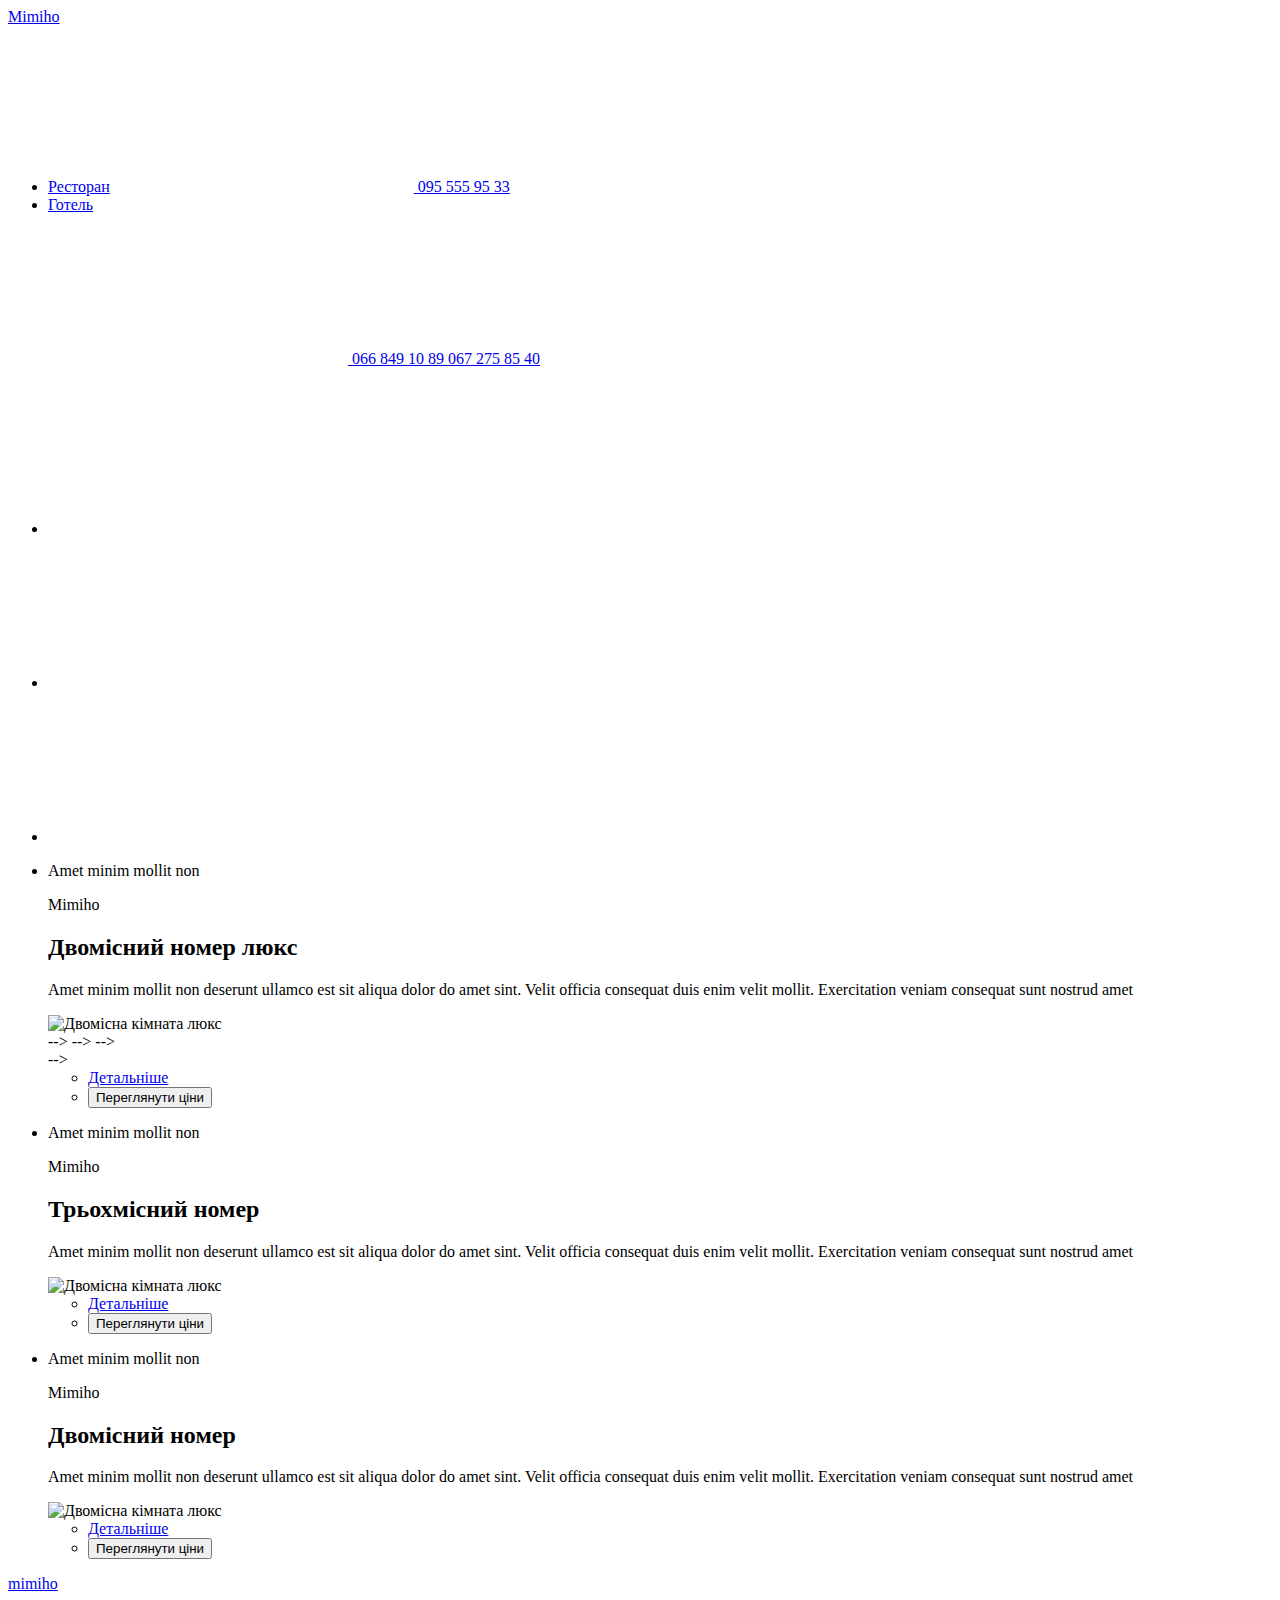
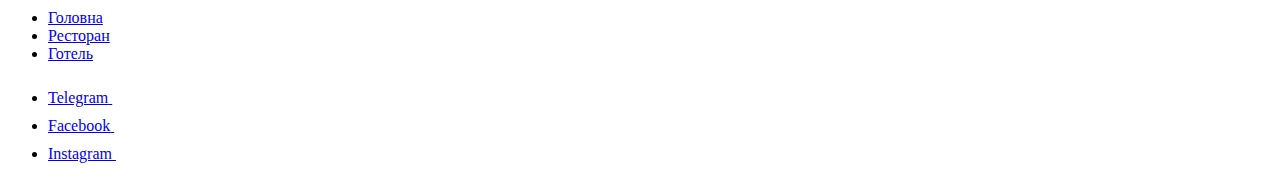
==== hotel.html @ f674a1b5 "Deploying to gh-pages from @ kuhai-anna/mimino@3ffc49a5e3e0c2212db99050437f72d5dc44c02a 🚀" ====
<!DOCTYPE html><html lang="uk"><head><meta charset="utf-8"><meta name="viewport" content="width=device-width, initial-scale=1.0"><title>Готель</title><link rel="stylesheet" href="/mimino/hotel.b8713dc6.css"><script type="module" src="/mimino/hotel.e7dd4d66.js"></script><script src="/mimino/hotel.59d1c0b4.js" nomodule="" defer></script></head><body>  <header class="header"> <div class="container header__container"> <nav class="header__nav"> <a href="/mimino/index.html" class="header__logo logo">Mimiho</a> <ul class="contacts-list header__contacts list"> <li class="contacts-list__item"> <a href="/mimino/restaurant.html" class="contacts-list__title link">Ресторан</a> <a href="tel:0955559533" class="contacts-list__tel link" target="_blank" rel="nofollow noopener noreferrer"> <svg class="contacts-list__icon"> <use href="/mimino/icon.afe5f4b1.svg#icon-phone"></use> </svg> <span class="contacts-list__phone-number">095 555 95 33</span> </a> </li> <li class="contacts-list__item"> <a href="/mimino/hotel.html" class="contacts-list__title link">Готель</a> <div class="contacts-list__tel contacts-list__tel-long"> <a href="tel:0668491089" class="link tel-long__link" target="_blank" rel="nofollow noopener noreferrer"> <svg class="contacts-list__icon"> <use href="/mimino/icon.afe5f4b1.svg#icon-phone"></use> </svg> <span class="contacts-list__phone-number">066 849 10 89</span> </a> <a href="tel:0672758540" class="link tel-long__link" target="_blank" rel="nofollow noopener noreferrer"> <span class="contacts-list__phone-number">067 275 85 40</span> </a> </div> </li> </ul> </nav> <ul class="header-soc-list list"> <li class="header-soc-list__item"> <a href="#" class="header-soc-list__link link" target="_blank" rel="nofollow noopener noreferrer"> <svg class="header-soc-list__icon"> <use href="/mimino/icon.afe5f4b1.svg#icon-instagram"></use> </svg> </a> </li> <li class="header-soc-list__item"> <a href="#" class="header-soc-list__link link" target="_blank" rel="nofollow noopener noreferrer"> <svg class="header-soc-list__icon"> <use href="/mimino/icon.afe5f4b1.svg#icon-facebook"></use> </svg> </a> </li> <li class="header-soc-list__item"> <a href="#" class="header-soc-list__link link" target="_blank" rel="nofollow noopener noreferrer"> <svg class="header-soc-list__icon"> <use href="/mimino/icon.afe5f4b1.svg#icon-telegram"></use> </svg> </a> </li> </ul> </div> </header> <main>  <section> </section>  <section class="rooms"> <ul class="list rooms__list">   <li class="rooms__item"> <div class="container"> <div class="rooms__wrap-top"> <div class="rooms__desc-wrap"> <p class="rooms__subtitle subtitle">Amet minim mollit non</p> <p class="logo rooms__hotel-logo">Mimiho</p> <h2 class="rooms__title"> Двомісний номер &#32;<span class="rooms__title-low">люкс</span> </h2> <p class="rooms__desc"> Amet minim mollit non deserunt ullamco est sit aliqua dolor do amet sint. Velit officia consequat duis enim velit mollit. Exercitation veniam consequat sunt nostrud amet </p> </div>  <picture class="rooms__img-wrap">  <source srcset="/mimino/jpg-apartment-dt.15e06405.webp 1x, /mimino/jpg-apartment-dt_2x.b1948f5f.webp 2x" sizes="(width: 460px)" media="(min-width: 1280px)" type="image/webp"> <source srcset="/mimino/jpg-apartment-dt.fd2957e7.jpg 1x, /mimino/jpg-apartment-dt_2x.e3d464a3.jpg 2x" sizes="(width: 460px)" media="(min-width: 1280px)" type="image/jpeg">  <source srcset="/mimino/jpg-apartment-tab.e28a313c.webp 1x, /mimino/jpg-apartment-tab_2x.269868a0.webp 2x" sizes="(width: 400px)" media="(min-width: 1024px)" type="image/webp"> <source srcset="/mimino/jpg-apartment-tab.a9829402.jpg 1x, /mimino/jpg-apartment-tab_2x.01795a76.jpg 2x" sizes="(width: 400px)" media="(min-width: 1024px)" type="image/jpeg">  <source srcset="/mimino/jpg-apartment-mob.bad5f811.webp 1x, /mimino/jpg-apartment-mob_2x.86212c6d.webp 2x" sizes="(width: 244px)" media="(min-width: 414px)" type="image/webp"> <source srcset="/mimino/jpg-apartment-mob.1c262c0a.jpg 1x, /mimino/jpg-apartment-mob_2x.9fdafb13.jpg 2x" sizes="(width: 400px)" media="(min-width: 414px)" type="image/jpeg"> <img class="rooms__img" src="/mimino/jpg-apartment-dt.fd2957e7.jpg" alt="Двомісна кімната люкс"> </picture> </div>  <div class="rooms__wrap-bottom">  <div class="rooms__slider-wrap">             --> -->         -->       </div> -->   </div>  <ul class="list rooms__list-btn"> <li class="rooms__item-btn"> <a class="link link-btn" href="/mimino/room-luxe.html">Детальніше</a> </li> <li class="rooms__item-btn"> <button class="btn dark-btn">Переглянути ціни</button> </li> </ul> </div> </li>  <li class="rooms__item"> <div class="container"> <div class="rooms__wrap-top"> <div class="rooms__desc-wrap"> <p class="rooms__subtitle subtitle">Amet minim mollit non</p> <p class="logo rooms__hotel-logo">Mimiho</p> <h2 class="rooms__title">Трьохмісний номер</h2> <p class="rooms__desc"> Amet minim mollit non deserunt ullamco est sit aliqua dolor do amet sint. Velit officia consequat duis enim velit mollit. Exercitation veniam consequat sunt nostrud amet </p> </div>  <picture class="rooms__img-wrap">  <source srcset="/mimino/jpg-apartment-dt.15e06405.webp 1x, /mimino/jpg-apartment-dt_2x.b1948f5f.webp 2x" sizes="(width: 460px)" media="(min-width: 1280px)" type="image/webp"> <source srcset="/mimino/jpg-apartment-dt.fd2957e7.jpg 1x, /mimino/jpg-apartment-dt_2x.e3d464a3.jpg 2x" sizes="(width: 460px)" media="(min-width: 1280px)" type="image/jpeg">  <source srcset="/mimino/jpg-apartment-tab.e28a313c.webp 1x, /mimino/jpg-apartment-tab_2x.269868a0.webp 2x" sizes="(width: 400px)" media="(min-width: 1024px)" type="image/webp"> <source srcset="/mimino/jpg-apartment-tab.a9829402.jpg 1x, /mimino/jpg-apartment-tab_2x.01795a76.jpg 2x" sizes="(width: 400px)" media="(min-width: 1024px)" type="image/jpeg">  <source srcset="/mimino/jpg-apartment-mob.bad5f811.webp 1x, /mimino/jpg-apartment-mob_2x.86212c6d.webp 2x" sizes="(width: 244px)" media="(min-width: 414px)" type="image/webp"> <source srcset="/mimino/jpg-apartment-mob.1c262c0a.jpg 1x, /mimino/jpg-apartment-mob_2x.9fdafb13.jpg 2x" sizes="(width: 400px)" media="(min-width: 414px)" type="image/jpeg"> <img class="rooms__img" src="/mimino/jpg-apartment-dt.fd2957e7.jpg" alt="Двомісна кімната люкс"> </picture> </div> <div class="rooms__wrap-bottom"> <div class="rooms__slider-wrap">  <ul class="list rooms__list-btn"> <li class="rooms__item-btn"> <a class="link link-btn" href="#">Детальніше</a> </li> <li class="rooms__item-btn"> <button class="btn dark-btn">Переглянути ціни</button> </li> </ul> </div> </div> </div></li>  <li class="rooms__item"> <div class="container"> <div class="rooms__wrap-top"> <div class="rooms__desc-wrap"> <p class="rooms__subtitle subtitle">Amet minim mollit non</p> <p class="logo rooms__hotel-logo">Mimiho</p> <h2 class="rooms__title">Двомісний номер</h2> <p class="rooms__desc"> Amet minim mollit non deserunt ullamco est sit aliqua dolor do amet sint. Velit officia consequat duis enim velit mollit. Exercitation veniam consequat sunt nostrud amet </p> </div>  <picture class="rooms__img-wrap">  <source srcset="/mimino/jpg-apartment-dt.15e06405.webp 1x, /mimino/jpg-apartment-dt_2x.b1948f5f.webp 2x" sizes="(width: 460px)" media="(min-width: 1280px)" type="image/webp"> <source srcset="/mimino/jpg-apartment-dt.fd2957e7.jpg 1x, /mimino/jpg-apartment-dt_2x.e3d464a3.jpg 2x" sizes="(width: 460px)" media="(min-width: 1280px)" type="image/jpeg">  <source srcset="/mimino/jpg-apartment-tab.e28a313c.webp 1x, /mimino/jpg-apartment-tab_2x.269868a0.webp 2x" sizes="(width: 400px)" media="(min-width: 1024px)" type="image/webp"> <source srcset="/mimino/jpg-apartment-tab.a9829402.jpg 1x, /mimino/jpg-apartment-tab_2x.01795a76.jpg 2x" sizes="(width: 400px)" media="(min-width: 1024px)" type="image/jpeg">  <source srcset="/mimino/jpg-apartment-mob.bad5f811.webp 1x, /mimino/jpg-apartment-mob_2x.86212c6d.webp 2x" sizes="(width: 244px)" media="(min-width: 414px)" type="image/webp"> <source srcset="/mimino/jpg-apartment-mob.1c262c0a.jpg 1x, /mimino/jpg-apartment-mob_2x.9fdafb13.jpg 2x" sizes="(width: 400px)" media="(min-width: 414px)" type="image/jpeg"> <img class="rooms__img" src="/mimino/jpg-apartment-dt.fd2957e7.jpg" alt="Двомісна кімната люкс"> </picture> </div> <div class="rooms__wrap-bottom"> <div class="rooms__slider-wrap">  <ul class="list rooms__list-btn"> <li class="rooms__item-btn"> <a class="link link-btn" href="#">Детальніше</a> </li> <li class="rooms__item-btn"> <button class="btn dark-btn">Переглянути ціни</button> </li> </ul> </div> </div> </div></li> </ul> </section>  <section></section>  <section> </section> </main>  <footer class="footer-section"> <div class="container footer"> <div class="logo-container"> <a href="/mimino/index.html" class="footer__logo link logo">mimiho</a> </div> <div class="nav-social-container"> <div class="footer-nav"> <ul class="footer-nav__list list"> <li class="footer-nav__item"> <a class="footer-nav__link link" href="/mimino/index.html" "="">Головна</a> </li> <li class="footer-nav__item"> <a class="footer-nav__link link" href="/mimino/restaurant.html">Ресторан</a> </li> <li class="footer-nav__item"> <a class="footer-nav__link link" href="/mimino/hotel.html">Готель</a> </li> </ul> </div> <div class="social-icons"> <ul class="list social-icons__list"> <li class="social-icons__item"> <a rel="nofollow noopener noreferrer" class="link social-icons__link" href="http://" target="_blank"><span class="social-icons__text">Telegram</span> <svg width="24" height="24" class="social-icons__icon"> <use href="/mimino/icon.afe5f4b1.svg#icon-telegram"></use></svg></a> </li> <li class="social-icons__item"> <a rel="nofollow noopener noreferrer" class="link social-icons__link" href="http://" target="_blank"><span class="social-icons__text">Facebook</span> <svg width="24" height="24" class="social-icons__icon"> <use href="/mimino/icon.afe5f4b1.svg#icon-facebook"></use></svg></a> </li> <li class="social-icons__item"> <a rel="nofollow noopener noreferrer" class="link social-icons__link" href="http://" target="_blank"><span class="social-icons__text">Instagram</span> <svg width="24" height="24" class="social-icons__icon"> <use href="/mimino/icon.afe5f4b1.svg#icon-instagram"></use></svg></a> </li> </ul> </div> </div> </div> </footer>   <div></div>  <div></div>  </body></html>
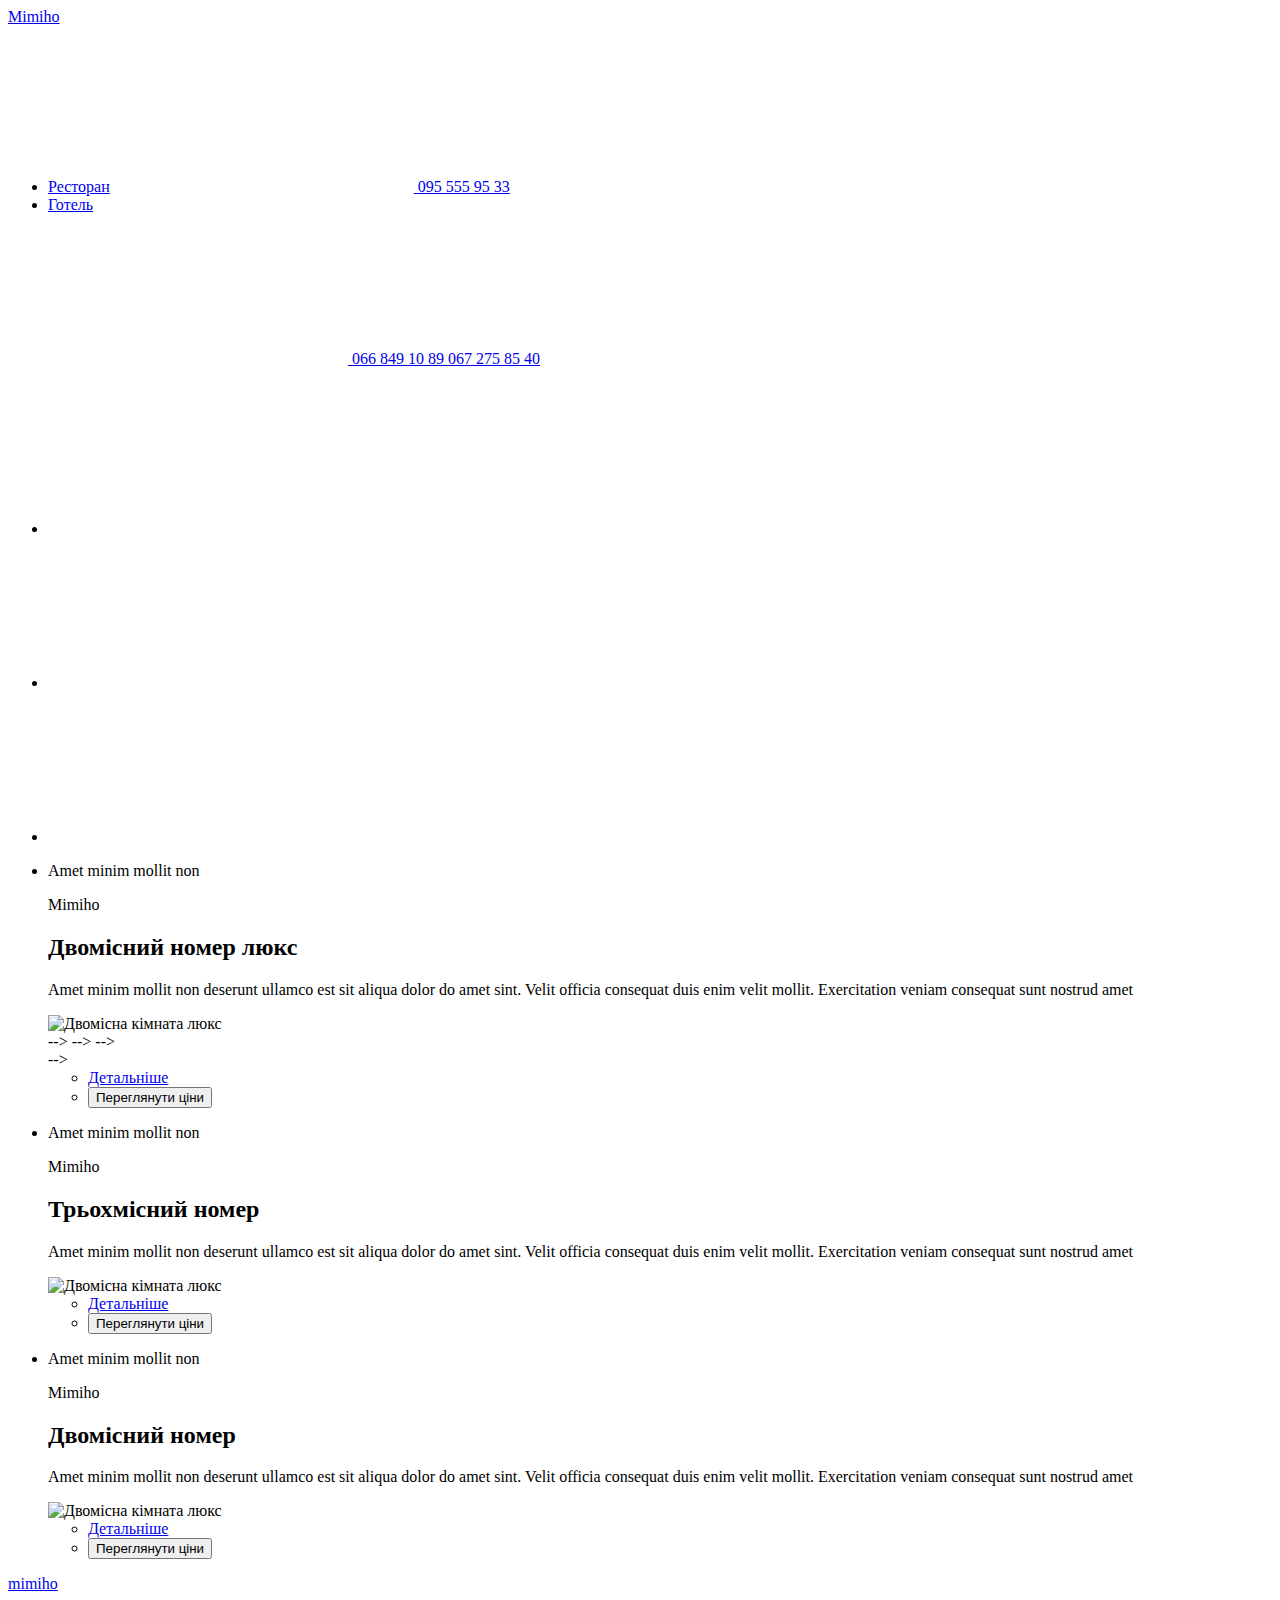
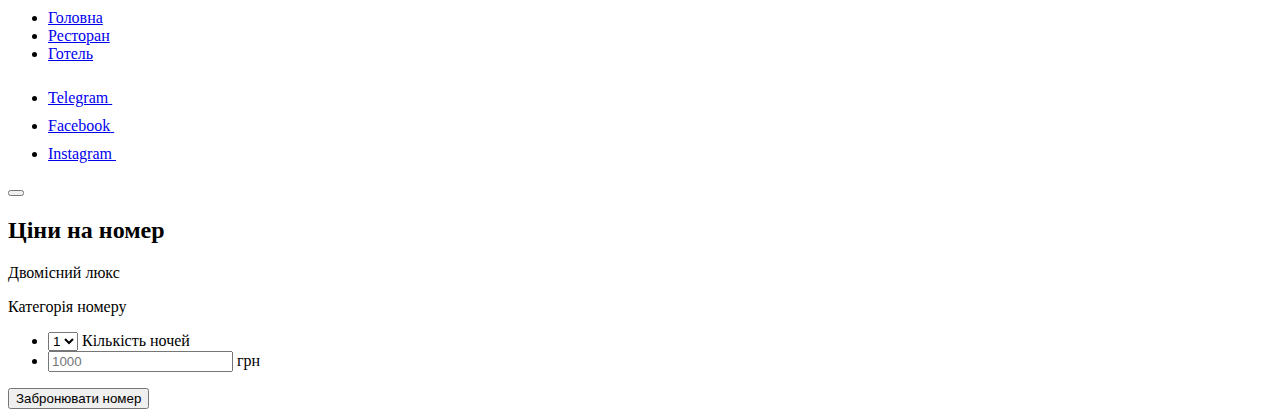
==== commit faa087b6: "Deploying to gh-pages from @ kuhai-anna/mimino@9a4d71eb1e8c69fbccbe34b347749e6114960c59 🚀" ====
--- a/hotel.html
+++ b/hotel.html
@@ -1 +1 @@
-<!DOCTYPE html><html lang="uk"><head><meta charset="utf-8"><meta name="viewport" content="width=device-width, initial-scale=1.0"><title>Готель</title><link rel="stylesheet" href="/mimino/hotel.b8713dc6.css"><script type="module" src="/mimino/hotel.e7dd4d66.js"></script><script src="/mimino/hotel.59d1c0b4.js" nomodule="" defer></script></head><body>  <header class="header"> <div class="container header__container"> <nav class="header__nav"> <a href="/mimino/index.html" class="header__logo logo">Mimiho</a> <ul class="contacts-list header__contacts list"> <li class="contacts-list__item"> <a href="/mimino/restaurant.html" class="contacts-list__title link">Ресторан</a> <a href="tel:0955559533" class="contacts-list__tel link" target="_blank" rel="nofollow noopener noreferrer"> <svg class="contacts-list__icon"> <use href="/mimino/icon.afe5f4b1.svg#icon-phone"></use> </svg> <span class="contacts-list__phone-number">095 555 95 33</span> </a> </li> <li class="contacts-list__item"> <a href="/mimino/hotel.html" class="contacts-list__title link">Готель</a> <div class="contacts-list__tel contacts-list__tel-long"> <a href="tel:0668491089" class="link tel-long__link" target="_blank" rel="nofollow noopener noreferrer"> <svg class="contacts-list__icon"> <use href="/mimino/icon.afe5f4b1.svg#icon-phone"></use> </svg> <span class="contacts-list__phone-number">066 849 10 89</span> </a> <a href="tel:0672758540" class="link tel-long__link" target="_blank" rel="nofollow noopener noreferrer"> <span class="contacts-list__phone-number">067 275 85 40</span> </a> </div> </li> </ul> </nav> <ul class="header-soc-list list"> <li class="header-soc-list__item"> <a href="#" class="header-soc-list__link link" target="_blank" rel="nofollow noopener noreferrer"> <svg class="header-soc-list__icon"> <use href="/mimino/icon.afe5f4b1.svg#icon-instagram"></use> </svg> </a> </li> <li class="header-soc-list__item"> <a href="#" class="header-soc-list__link link" target="_blank" rel="nofollow noopener noreferrer"> <svg class="header-soc-list__icon"> <use href="/mimino/icon.afe5f4b1.svg#icon-facebook"></use> </svg> </a> </li> <li class="header-soc-list__item"> <a href="#" class="header-soc-list__link link" target="_blank" rel="nofollow noopener noreferrer"> <svg class="header-soc-list__icon"> <use href="/mimino/icon.afe5f4b1.svg#icon-telegram"></use> </svg> </a> </li> </ul> </div> </header> <main>  <section> </section>  <section class="rooms"> <ul class="list rooms__list">   <li class="rooms__item"> <div class="container"> <div class="rooms__wrap-top"> <div class="rooms__desc-wrap"> <p class="rooms__subtitle subtitle">Amet minim mollit non</p> <p class="logo rooms__hotel-logo">Mimiho</p> <h2 class="rooms__title"> Двомісний номер &#32;<span class="rooms__title-low">люкс</span> </h2> <p class="rooms__desc"> Amet minim mollit non deserunt ullamco est sit aliqua dolor do amet sint. Velit officia consequat duis enim velit mollit. Exercitation veniam consequat sunt nostrud amet </p> </div>  <picture class="rooms__img-wrap">  <source srcset="/mimino/jpg-apartment-dt.15e06405.webp 1x, /mimino/jpg-apartment-dt_2x.b1948f5f.webp 2x" sizes="(width: 460px)" media="(min-width: 1280px)" type="image/webp"> <source srcset="/mimino/jpg-apartment-dt.fd2957e7.jpg 1x, /mimino/jpg-apartment-dt_2x.e3d464a3.jpg 2x" sizes="(width: 460px)" media="(min-width: 1280px)" type="image/jpeg">  <source srcset="/mimino/jpg-apartment-tab.e28a313c.webp 1x, /mimino/jpg-apartment-tab_2x.269868a0.webp 2x" sizes="(width: 400px)" media="(min-width: 1024px)" type="image/webp"> <source srcset="/mimino/jpg-apartment-tab.a9829402.jpg 1x, /mimino/jpg-apartment-tab_2x.01795a76.jpg 2x" sizes="(width: 400px)" media="(min-width: 1024px)" type="image/jpeg">  <source srcset="/mimino/jpg-apartment-mob.bad5f811.webp 1x, /mimino/jpg-apartment-mob_2x.86212c6d.webp 2x" sizes="(width: 244px)" media="(min-width: 414px)" type="image/webp"> <source srcset="/mimino/jpg-apartment-mob.1c262c0a.jpg 1x, /mimino/jpg-apartment-mob_2x.9fdafb13.jpg 2x" sizes="(width: 400px)" media="(min-width: 414px)" type="image/jpeg"> <img class="rooms__img" src="/mimino/jpg-apartment-dt.fd2957e7.jpg" alt="Двомісна кімната люкс"> </picture> </div>  <div class="rooms__wrap-bottom">  <div class="rooms__slider-wrap">             --> -->         -->       </div> -->   </div>  <ul class="list rooms__list-btn"> <li class="rooms__item-btn"> <a class="link link-btn" href="/mimino/room-luxe.html">Детальніше</a> </li> <li class="rooms__item-btn"> <button class="btn dark-btn">Переглянути ціни</button> </li> </ul> </div> </li>  <li class="rooms__item"> <div class="container"> <div class="rooms__wrap-top"> <div class="rooms__desc-wrap"> <p class="rooms__subtitle subtitle">Amet minim mollit non</p> <p class="logo rooms__hotel-logo">Mimiho</p> <h2 class="rooms__title">Трьохмісний номер</h2> <p class="rooms__desc"> Amet minim mollit non deserunt ullamco est sit aliqua dolor do amet sint. Velit officia consequat duis enim velit mollit. Exercitation veniam consequat sunt nostrud amet </p> </div>  <picture class="rooms__img-wrap">  <source srcset="/mimino/jpg-apartment-dt.15e06405.webp 1x, /mimino/jpg-apartment-dt_2x.b1948f5f.webp 2x" sizes="(width: 460px)" media="(min-width: 1280px)" type="image/webp"> <source srcset="/mimino/jpg-apartment-dt.fd2957e7.jpg 1x, /mimino/jpg-apartment-dt_2x.e3d464a3.jpg 2x" sizes="(width: 460px)" media="(min-width: 1280px)" type="image/jpeg">  <source srcset="/mimino/jpg-apartment-tab.e28a313c.webp 1x, /mimino/jpg-apartment-tab_2x.269868a0.webp 2x" sizes="(width: 400px)" media="(min-width: 1024px)" type="image/webp"> <source srcset="/mimino/jpg-apartment-tab.a9829402.jpg 1x, /mimino/jpg-apartment-tab_2x.01795a76.jpg 2x" sizes="(width: 400px)" media="(min-width: 1024px)" type="image/jpeg">  <source srcset="/mimino/jpg-apartment-mob.bad5f811.webp 1x, /mimino/jpg-apartment-mob_2x.86212c6d.webp 2x" sizes="(width: 244px)" media="(min-width: 414px)" type="image/webp"> <source srcset="/mimino/jpg-apartment-mob.1c262c0a.jpg 1x, /mimino/jpg-apartment-mob_2x.9fdafb13.jpg 2x" sizes="(width: 400px)" media="(min-width: 414px)" type="image/jpeg"> <img class="rooms__img" src="/mimino/jpg-apartment-dt.fd2957e7.jpg" alt="Двомісна кімната люкс"> </picture> </div> <div class="rooms__wrap-bottom"> <div class="rooms__slider-wrap">  <ul class="list rooms__list-btn"> <li class="rooms__item-btn"> <a class="link link-btn" href="#">Детальніше</a> </li> <li class="rooms__item-btn"> <button class="btn dark-btn">Переглянути ціни</button> </li> </ul> </div> </div> </div></li>  <li class="rooms__item"> <div class="container"> <div class="rooms__wrap-top"> <div class="rooms__desc-wrap"> <p class="rooms__subtitle subtitle">Amet minim mollit non</p> <p class="logo rooms__hotel-logo">Mimiho</p> <h2 class="rooms__title">Двомісний номер</h2> <p class="rooms__desc"> Amet minim mollit non deserunt ullamco est sit aliqua dolor do amet sint. Velit officia consequat duis enim velit mollit. Exercitation veniam consequat sunt nostrud amet </p> </div>  <picture class="rooms__img-wrap">  <source srcset="/mimino/jpg-apartment-dt.15e06405.webp 1x, /mimino/jpg-apartment-dt_2x.b1948f5f.webp 2x" sizes="(width: 460px)" media="(min-width: 1280px)" type="image/webp"> <source srcset="/mimino/jpg-apartment-dt.fd2957e7.jpg 1x, /mimino/jpg-apartment-dt_2x.e3d464a3.jpg 2x" sizes="(width: 460px)" media="(min-width: 1280px)" type="image/jpeg">  <source srcset="/mimino/jpg-apartment-tab.e28a313c.webp 1x, /mimino/jpg-apartment-tab_2x.269868a0.webp 2x" sizes="(width: 400px)" media="(min-width: 1024px)" type="image/webp"> <source srcset="/mimino/jpg-apartment-tab.a9829402.jpg 1x, /mimino/jpg-apartment-tab_2x.01795a76.jpg 2x" sizes="(width: 400px)" media="(min-width: 1024px)" type="image/jpeg">  <source srcset="/mimino/jpg-apartment-mob.bad5f811.webp 1x, /mimino/jpg-apartment-mob_2x.86212c6d.webp 2x" sizes="(width: 244px)" media="(min-width: 414px)" type="image/webp"> <source srcset="/mimino/jpg-apartment-mob.1c262c0a.jpg 1x, /mimino/jpg-apartment-mob_2x.9fdafb13.jpg 2x" sizes="(width: 400px)" media="(min-width: 414px)" type="image/jpeg"> <img class="rooms__img" src="/mimino/jpg-apartment-dt.fd2957e7.jpg" alt="Двомісна кімната люкс"> </picture> </div> <div class="rooms__wrap-bottom"> <div class="rooms__slider-wrap">  <ul class="list rooms__list-btn"> <li class="rooms__item-btn"> <a class="link link-btn" href="#">Детальніше</a> </li> <li class="rooms__item-btn"> <button class="btn dark-btn">Переглянути ціни</button> </li> </ul> </div> </div> </div></li> </ul> </section>  <section></section>  <section> </section> </main>  <footer class="footer-section"> <div class="container footer"> <div class="logo-container"> <a href="/mimino/index.html" class="footer__logo link logo">mimiho</a> </div> <div class="nav-social-container"> <div class="footer-nav"> <ul class="footer-nav__list list"> <li class="footer-nav__item"> <a class="footer-nav__link link" href="/mimino/index.html" "="">Головна</a> </li> <li class="footer-nav__item"> <a class="footer-nav__link link" href="/mimino/restaurant.html">Ресторан</a> </li> <li class="footer-nav__item"> <a class="footer-nav__link link" href="/mimino/hotel.html">Готель</a> </li> </ul> </div> <div class="social-icons"> <ul class="list social-icons__list"> <li class="social-icons__item"> <a rel="nofollow noopener noreferrer" class="link social-icons__link" href="http://" target="_blank"><span class="social-icons__text">Telegram</span> <svg width="24" height="24" class="social-icons__icon"> <use href="/mimino/icon.afe5f4b1.svg#icon-telegram"></use></svg></a> </li> <li class="social-icons__item"> <a rel="nofollow noopener noreferrer" class="link social-icons__link" href="http://" target="_blank"><span class="social-icons__text">Facebook</span> <svg width="24" height="24" class="social-icons__icon"> <use href="/mimino/icon.afe5f4b1.svg#icon-facebook"></use></svg></a> </li> <li class="social-icons__item"> <a rel="nofollow noopener noreferrer" class="link social-icons__link" href="http://" target="_blank"><span class="social-icons__text">Instagram</span> <svg width="24" height="24" class="social-icons__icon"> <use href="/mimino/icon.afe5f4b1.svg#icon-instagram"></use></svg></a> </li> </ul> </div> </div> </div> </footer>   <div></div>  <div></div>  </body></html>+<!DOCTYPE html><html lang="uk"><head><meta charset="utf-8"><meta name="viewport" content="width=device-width, initial-scale=1.0"><title>Готель</title><link rel="stylesheet" href="/mimino/hotel.d2a0fbad.css"><script type="module" src="/mimino/hotel.e7dd4d66.js"></script><script src="/mimino/hotel.59d1c0b4.js" nomodule="" defer></script></head><body>  <header class="header"> <div class="container header__container"> <nav class="header__nav"> <a href="/mimino/index.html" class="header__logo logo">Mimiho</a> <ul class="contacts-list header__contacts list"> <li class="contacts-list__item"> <a href="/mimino/restaurant.html" class="contacts-list__title link">Ресторан</a> <a href="tel:0955559533" class="contacts-list__tel link" target="_blank" rel="nofollow noopener noreferrer"> <svg class="contacts-list__icon"> <use href="/mimino/icon.1f783322.svg#icon-phone"></use> </svg> <span class="contacts-list__phone-number">095 555 95 33</span> </a> </li> <li class="contacts-list__item"> <a href="/mimino/hotel.html" class="contacts-list__title link">Готель</a> <div class="contacts-list__tel contacts-list__tel-long"> <a href="tel:0668491089" class="link tel-long__link" target="_blank" rel="nofollow noopener noreferrer"> <svg class="contacts-list__icon"> <use href="/mimino/icon.1f783322.svg#icon-phone"></use> </svg> <span class="contacts-list__phone-number">066 849 10 89</span> </a> <a href="tel:0672758540" class="link tel-long__link" target="_blank" rel="nofollow noopener noreferrer"> <span class="contacts-list__phone-number">067 275 85 40</span> </a> </div> </li> </ul> </nav> <ul class="header-soc-list list"> <li class="header-soc-list__item"> <a href="#" class="header-soc-list__link link" target="_blank" rel="nofollow noopener noreferrer"> <svg class="header-soc-list__icon"> <use href="/mimino/icon.1f783322.svg#icon-instagram"></use> </svg> </a> </li> <li class="header-soc-list__item"> <a href="#" class="header-soc-list__link link" target="_blank" rel="nofollow noopener noreferrer"> <svg class="header-soc-list__icon"> <use href="/mimino/icon.1f783322.svg#icon-facebook"></use> </svg> </a> </li> <li class="header-soc-list__item"> <a href="#" class="header-soc-list__link link" target="_blank" rel="nofollow noopener noreferrer"> <svg class="header-soc-list__icon"> <use href="/mimino/icon.1f783322.svg#icon-telegram"></use> </svg> </a> </li> </ul> </div> </header> <main>  <section> </section>  <section class="rooms"> <ul class="list rooms__list">   <li class="rooms__item"> <div class="container"> <div class="rooms__wrap-top"> <div class="rooms__desc-wrap"> <p class="rooms__subtitle subtitle">Amet minim mollit non</p> <p class="logo rooms__hotel-logo">Mimiho</p> <h2 class="rooms__title"> Двомісний номер &#32;<span class="rooms__title-low">люкс</span> </h2> <p class="rooms__desc"> Amet minim mollit non deserunt ullamco est sit aliqua dolor do amet sint. Velit officia consequat duis enim velit mollit. Exercitation veniam consequat sunt nostrud amet </p> </div>  <picture class="rooms__img-wrap">  <source srcset="/mimino/jpg-apartment-dt.15e06405.webp 1x, /mimino/jpg-apartment-dt_2x.b1948f5f.webp 2x" sizes="(width: 460px)" media="(min-width: 1280px)" type="image/webp"> <source srcset="/mimino/jpg-apartment-dt.fd2957e7.jpg 1x, /mimino/jpg-apartment-dt_2x.e3d464a3.jpg 2x" sizes="(width: 460px)" media="(min-width: 1280px)" type="image/jpeg">  <source srcset="/mimino/jpg-apartment-tab.e28a313c.webp 1x, /mimino/jpg-apartment-tab_2x.269868a0.webp 2x" sizes="(width: 400px)" media="(min-width: 1024px)" type="image/webp"> <source srcset="/mimino/jpg-apartment-tab.a9829402.jpg 1x, /mimino/jpg-apartment-tab_2x.01795a76.jpg 2x" sizes="(width: 400px)" media="(min-width: 1024px)" type="image/jpeg">  <source srcset="/mimino/jpg-apartment-mob.bad5f811.webp 1x, /mimino/jpg-apartment-mob_2x.86212c6d.webp 2x" sizes="(width: 244px)" media="(min-width: 414px)" type="image/webp"> <source srcset="/mimino/jpg-apartment-mob.1c262c0a.jpg 1x, /mimino/jpg-apartment-mob_2x.9fdafb13.jpg 2x" sizes="(width: 400px)" media="(min-width: 414px)" type="image/jpeg"> <img class="rooms__img" src="/mimino/jpg-apartment-dt.fd2957e7.jpg" alt="Двомісна кімната люкс"> </picture> </div>  <div class="rooms__wrap-bottom">  <div class="rooms__slider-wrap">             --> -->         -->       </div> -->   </div>  <ul class="list rooms__list-btn"> <li class="rooms__item-btn"> <a class="link link-btn" href="/mimino/room-luxe.html">Детальніше</a> </li> <li class="rooms__item-btn"> <button class="btn dark-btn">Переглянути ціни</button> </li> </ul> </div> </li>  <li class="rooms__item"> <div class="container"> <div class="rooms__wrap-top"> <div class="rooms__desc-wrap"> <p class="rooms__subtitle subtitle">Amet minim mollit non</p> <p class="logo rooms__hotel-logo">Mimiho</p> <h2 class="rooms__title">Трьохмісний номер</h2> <p class="rooms__desc"> Amet minim mollit non deserunt ullamco est sit aliqua dolor do amet sint. Velit officia consequat duis enim velit mollit. Exercitation veniam consequat sunt nostrud amet </p> </div>  <picture class="rooms__img-wrap">  <source srcset="/mimino/jpg-apartment-dt.15e06405.webp 1x, /mimino/jpg-apartment-dt_2x.b1948f5f.webp 2x" sizes="(width: 460px)" media="(min-width: 1280px)" type="image/webp"> <source srcset="/mimino/jpg-apartment-dt.fd2957e7.jpg 1x, /mimino/jpg-apartment-dt_2x.e3d464a3.jpg 2x" sizes="(width: 460px)" media="(min-width: 1280px)" type="image/jpeg">  <source srcset="/mimino/jpg-apartment-tab.e28a313c.webp 1x, /mimino/jpg-apartment-tab_2x.269868a0.webp 2x" sizes="(width: 400px)" media="(min-width: 1024px)" type="image/webp"> <source srcset="/mimino/jpg-apartment-tab.a9829402.jpg 1x, /mimino/jpg-apartment-tab_2x.01795a76.jpg 2x" sizes="(width: 400px)" media="(min-width: 1024px)" type="image/jpeg">  <source srcset="/mimino/jpg-apartment-mob.bad5f811.webp 1x, /mimino/jpg-apartment-mob_2x.86212c6d.webp 2x" sizes="(width: 244px)" media="(min-width: 414px)" type="image/webp"> <source srcset="/mimino/jpg-apartment-mob.1c262c0a.jpg 1x, /mimino/jpg-apartment-mob_2x.9fdafb13.jpg 2x" sizes="(width: 400px)" media="(min-width: 414px)" type="image/jpeg"> <img class="rooms__img" src="/mimino/jpg-apartment-dt.fd2957e7.jpg" alt="Двомісна кімната люкс"> </picture> </div> <div class="rooms__wrap-bottom"> <div class="rooms__slider-wrap">  <ul class="list rooms__list-btn"> <li class="rooms__item-btn"> <a class="link link-btn" href="/mimino/room-for-three.html">Детальніше</a> </li> <li class="rooms__item-btn"> <button class="btn dark-btn">Переглянути ціни</button> </li> </ul> </div> </div> </div></li>  <li class="rooms__item"> <div class="container"> <div class="rooms__wrap-top"> <div class="rooms__desc-wrap"> <p class="rooms__subtitle subtitle">Amet minim mollit non</p> <p class="logo rooms__hotel-logo">Mimiho</p> <h2 class="rooms__title">Двомісний номер</h2> <p class="rooms__desc"> Amet minim mollit non deserunt ullamco est sit aliqua dolor do amet sint. Velit officia consequat duis enim velit mollit. Exercitation veniam consequat sunt nostrud amet </p> </div>  <picture class="rooms__img-wrap">  <source srcset="/mimino/jpg-apartment-dt.15e06405.webp 1x, /mimino/jpg-apartment-dt_2x.b1948f5f.webp 2x" sizes="(width: 460px)" media="(min-width: 1280px)" type="image/webp"> <source srcset="/mimino/jpg-apartment-dt.fd2957e7.jpg 1x, /mimino/jpg-apartment-dt_2x.e3d464a3.jpg 2x" sizes="(width: 460px)" media="(min-width: 1280px)" type="image/jpeg">  <source srcset="/mimino/jpg-apartment-tab.e28a313c.webp 1x, /mimino/jpg-apartment-tab_2x.269868a0.webp 2x" sizes="(width: 400px)" media="(min-width: 1024px)" type="image/webp"> <source srcset="/mimino/jpg-apartment-tab.a9829402.jpg 1x, /mimino/jpg-apartment-tab_2x.01795a76.jpg 2x" sizes="(width: 400px)" media="(min-width: 1024px)" type="image/jpeg">  <source srcset="/mimino/jpg-apartment-mob.bad5f811.webp 1x, /mimino/jpg-apartment-mob_2x.86212c6d.webp 2x" sizes="(width: 244px)" media="(min-width: 414px)" type="image/webp"> <source srcset="/mimino/jpg-apartment-mob.1c262c0a.jpg 1x, /mimino/jpg-apartment-mob_2x.9fdafb13.jpg 2x" sizes="(width: 400px)" media="(min-width: 414px)" type="image/jpeg"> <img class="rooms__img" src="/mimino/jpg-apartment-dt.fd2957e7.jpg" alt="Двомісна кімната люкс"> </picture> </div> <div class="rooms__wrap-bottom"> <div class="rooms__slider-wrap">  <ul class="list rooms__list-btn"> <li class="rooms__item-btn"> <a class="link link-btn" href="/mimino/room-for-two.html">Детальніше</a> </li> <li class="rooms__item-btn"> <button class="btn dark-btn">Переглянути ціни</button> </li> </ul> </div> </div> </div></li> </ul> </section>  <section></section>  <section> </section> </main>  <footer class="footer-section"> <div class="container footer"> <div class="logo-container"> <a href="/mimino/index.html" class="footer__logo link logo">mimiho</a> </div> <div class="nav-social-container"> <div class="footer-nav"> <ul class="footer-nav__list list"> <li class="footer-nav__item"> <a class="footer-nav__link link" href="/mimino/index.html">Головна</a> </li> <li class="footer-nav__item"> <a class="footer-nav__link link" href="/mimino/restaurant.html">Ресторан</a> </li> <li class="footer-nav__item"> <a class="footer-nav__link link" href="/mimino/hotel.html">Готель</a> </li> </ul> </div> <div class="social-icons"> <ul class="list social-icons__list"> <li class="social-icons__item"> <a rel="nofollow noopener noreferrer" class="link social-icons__link" href="http://" target="_blank"><span class="social-icons__text">Telegram</span> <svg width="24" height="24" class="social-icons__icon"> <use href="/mimino/icon.1f783322.svg#icon-telegram"></use></svg></a> </li> <li class="social-icons__item"> <a rel="nofollow noopener noreferrer" class="link social-icons__link" href="http://" target="_blank"><span class="social-icons__text">Facebook</span> <svg width="24" height="24" class="social-icons__icon"> <use href="/mimino/icon.1f783322.svg#icon-facebook"></use></svg></a> </li> <li class="social-icons__item"> <a rel="nofollow noopener noreferrer" class="link social-icons__link" href="http://" target="_blank"><span class="social-icons__text">Instagram</span> <svg width="24" height="24" class="social-icons__icon"> <use href="/mimino/icon.1f783322.svg#icon-instagram"></use></svg></a> </li> </ul> </div> </div> </div> </footer>   <div></div>  <div class="backdrop is-hidden" data-modal=""> <div class="modal-room"> <button type="button" class="close-modal-room" data-modal-close=""> </button> <h2 class="price-title-room">Ціни на номер</h2> <p class="room">Двомісний люкс</p> <p class="category">Категорія номеру</p> <form class="modal-form-room"> <ul class="modal-room"> <li class="arrow modal-input"> <select class="nights-value" id="nights"> <option value="1" selected>1</option> <option value="2">2</option> <option value="3">3</option> <option value="4">4</option> <option value="5">5</option> </select> <label class="label-modal" for="nights">Кількість ночей</label> </li> <li class="modal-input"> <input placeholder="1000" class="monet-input" id="money" type="text" pattern="[0-9] {, 4}"> <label class="label-modal" for="money">грн</label> </li> </ul> <div class="big-btn submit-button-box"> <button class="submit" type="submit">Забронювати номер</button> </div> </form> </div> </div>  </body></html>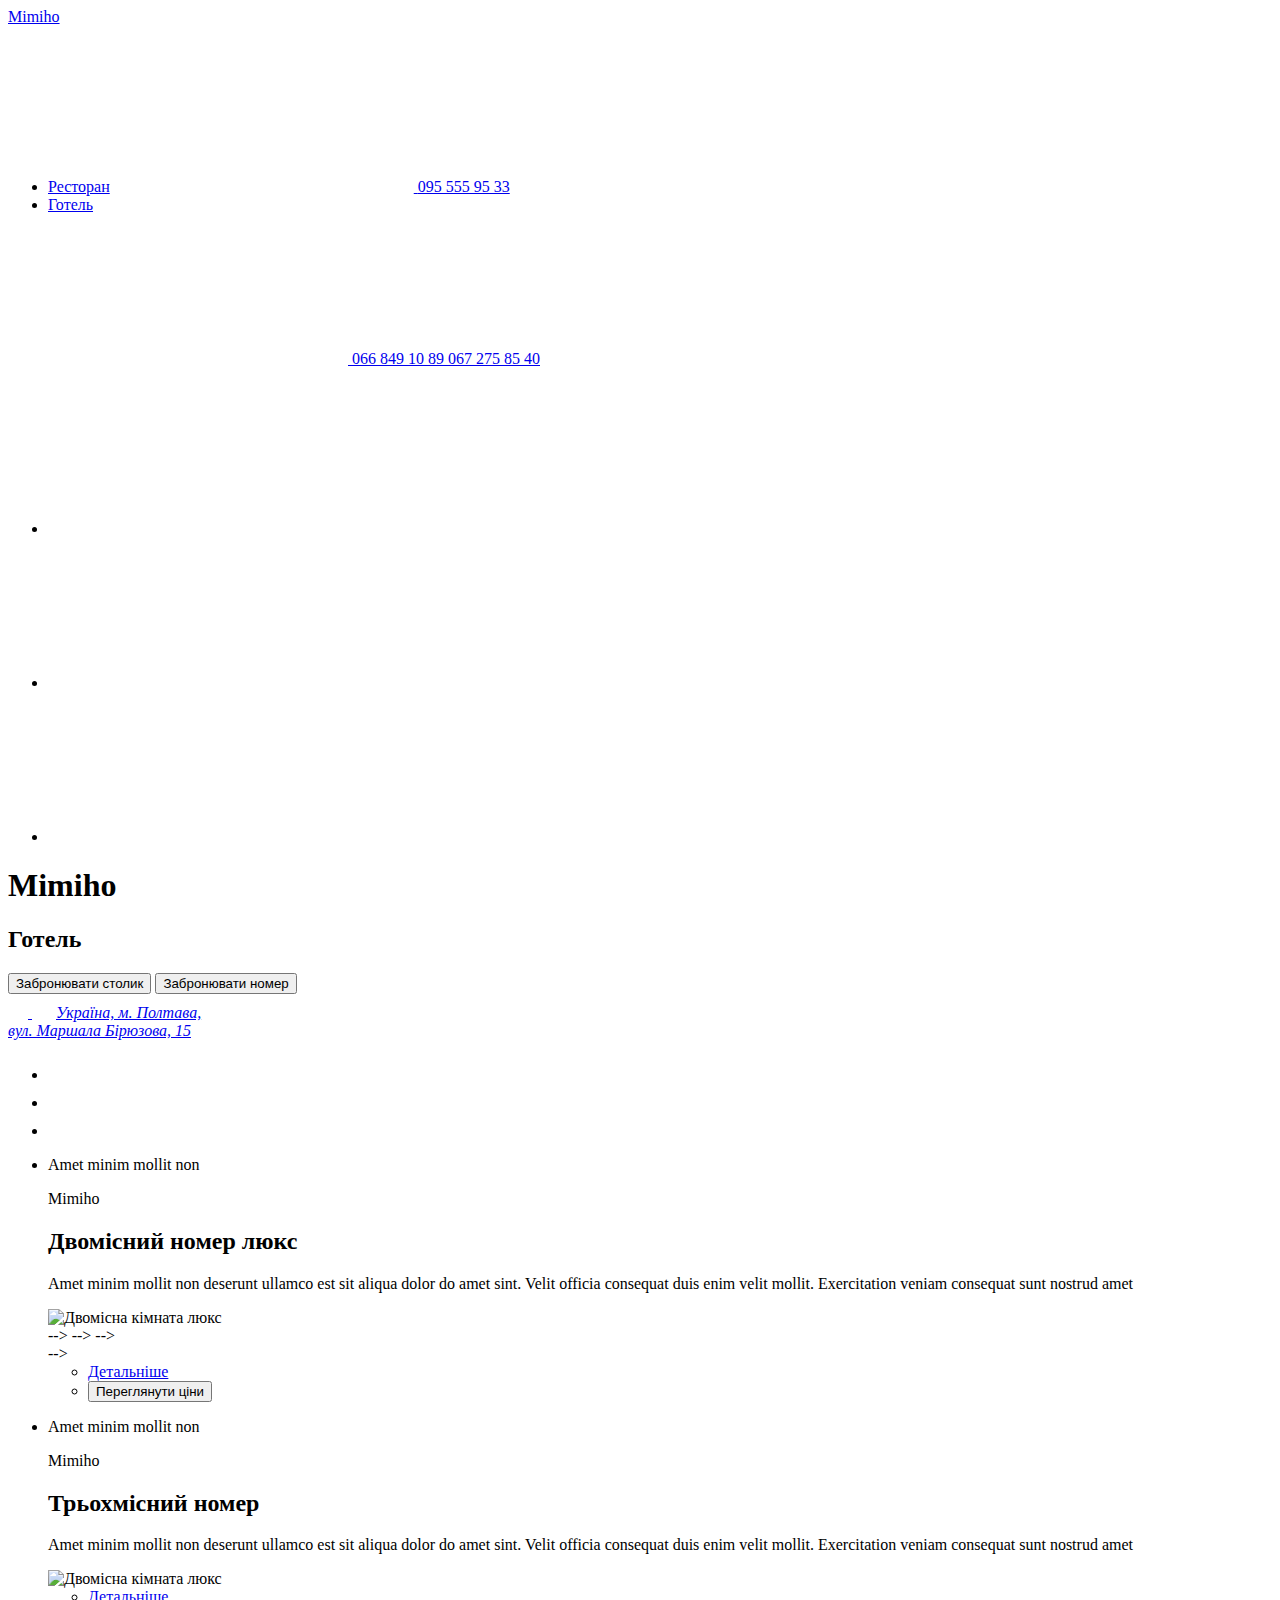
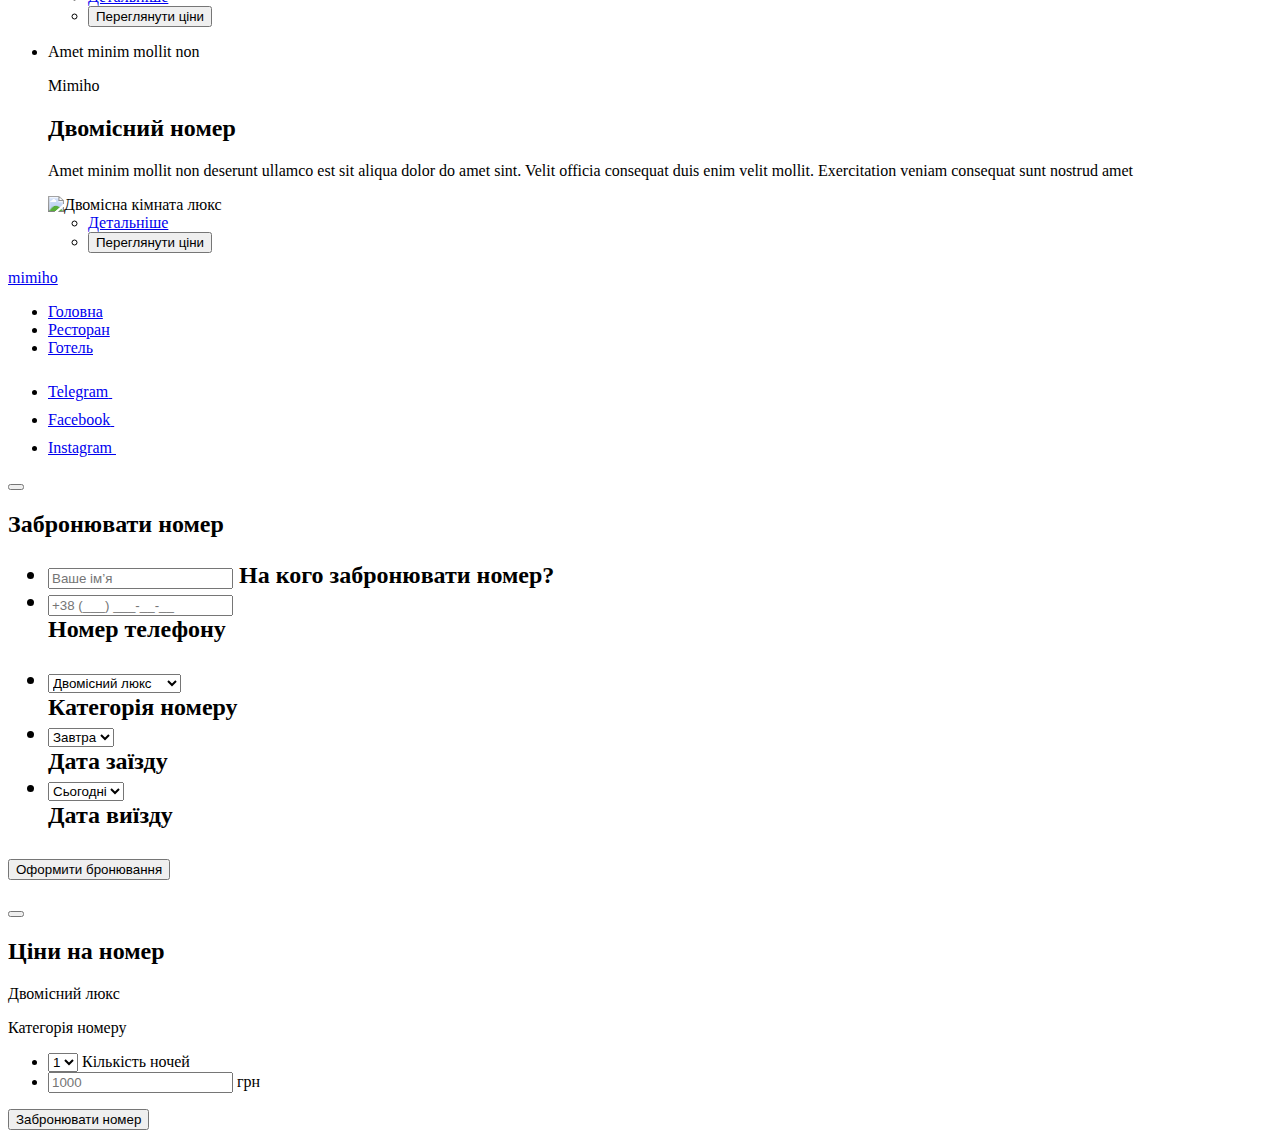
==== commit 590e7c5c: "Deploying to gh-pages from @ Melnyk675/mimino@7c5869edcdf70ff1a0d33914b32de47dcf98db51 🚀" ====
--- a/hotel.html
+++ b/hotel.html
@@ -1 +1 @@
-<!DOCTYPE html><html lang="uk"><head><meta charset="utf-8"><meta name="viewport" content="width=device-width, initial-scale=1.0"><title>Готель</title><link rel="stylesheet" href="/mimino/hotel.d2a0fbad.css"><script type="module" src="/mimino/hotel.e7dd4d66.js"></script><script src="/mimino/hotel.59d1c0b4.js" nomodule="" defer></script></head><body>  <header class="header"> <div class="container header__container"> <nav class="header__nav"> <a href="/mimino/index.html" class="header__logo logo">Mimiho</a> <ul class="contacts-list header__contacts list"> <li class="contacts-list__item"> <a href="/mimino/restaurant.html" class="contacts-list__title link">Ресторан</a> <a href="tel:0955559533" class="contacts-list__tel link" target="_blank" rel="nofollow noopener noreferrer"> <svg class="contacts-list__icon"> <use href="/mimino/icon.1f783322.svg#icon-phone"></use> </svg> <span class="contacts-list__phone-number">095 555 95 33</span> </a> </li> <li class="contacts-list__item"> <a href="/mimino/hotel.html" class="contacts-list__title link">Готель</a> <div class="contacts-list__tel contacts-list__tel-long"> <a href="tel:0668491089" class="link tel-long__link" target="_blank" rel="nofollow noopener noreferrer"> <svg class="contacts-list__icon"> <use href="/mimino/icon.1f783322.svg#icon-phone"></use> </svg> <span class="contacts-list__phone-number">066 849 10 89</span> </a> <a href="tel:0672758540" class="link tel-long__link" target="_blank" rel="nofollow noopener noreferrer"> <span class="contacts-list__phone-number">067 275 85 40</span> </a> </div> </li> </ul> </nav> <ul class="header-soc-list list"> <li class="header-soc-list__item"> <a href="#" class="header-soc-list__link link" target="_blank" rel="nofollow noopener noreferrer"> <svg class="header-soc-list__icon"> <use href="/mimino/icon.1f783322.svg#icon-instagram"></use> </svg> </a> </li> <li class="header-soc-list__item"> <a href="#" class="header-soc-list__link link" target="_blank" rel="nofollow noopener noreferrer"> <svg class="header-soc-list__icon"> <use href="/mimino/icon.1f783322.svg#icon-facebook"></use> </svg> </a> </li> <li class="header-soc-list__item"> <a href="#" class="header-soc-list__link link" target="_blank" rel="nofollow noopener noreferrer"> <svg class="header-soc-list__icon"> <use href="/mimino/icon.1f783322.svg#icon-telegram"></use> </svg> </a> </li> </ul> </div> </header> <main>  <section> </section>  <section class="rooms"> <ul class="list rooms__list">   <li class="rooms__item"> <div class="container"> <div class="rooms__wrap-top"> <div class="rooms__desc-wrap"> <p class="rooms__subtitle subtitle">Amet minim mollit non</p> <p class="logo rooms__hotel-logo">Mimiho</p> <h2 class="rooms__title"> Двомісний номер &#32;<span class="rooms__title-low">люкс</span> </h2> <p class="rooms__desc"> Amet minim mollit non deserunt ullamco est sit aliqua dolor do amet sint. Velit officia consequat duis enim velit mollit. Exercitation veniam consequat sunt nostrud amet </p> </div>  <picture class="rooms__img-wrap">  <source srcset="/mimino/jpg-apartment-dt.15e06405.webp 1x, /mimino/jpg-apartment-dt_2x.b1948f5f.webp 2x" sizes="(width: 460px)" media="(min-width: 1280px)" type="image/webp"> <source srcset="/mimino/jpg-apartment-dt.fd2957e7.jpg 1x, /mimino/jpg-apartment-dt_2x.e3d464a3.jpg 2x" sizes="(width: 460px)" media="(min-width: 1280px)" type="image/jpeg">  <source srcset="/mimino/jpg-apartment-tab.e28a313c.webp 1x, /mimino/jpg-apartment-tab_2x.269868a0.webp 2x" sizes="(width: 400px)" media="(min-width: 1024px)" type="image/webp"> <source srcset="/mimino/jpg-apartment-tab.a9829402.jpg 1x, /mimino/jpg-apartment-tab_2x.01795a76.jpg 2x" sizes="(width: 400px)" media="(min-width: 1024px)" type="image/jpeg">  <source srcset="/mimino/jpg-apartment-mob.bad5f811.webp 1x, /mimino/jpg-apartment-mob_2x.86212c6d.webp 2x" sizes="(width: 244px)" media="(min-width: 414px)" type="image/webp"> <source srcset="/mimino/jpg-apartment-mob.1c262c0a.jpg 1x, /mimino/jpg-apartment-mob_2x.9fdafb13.jpg 2x" sizes="(width: 400px)" media="(min-width: 414px)" type="image/jpeg"> <img class="rooms__img" src="/mimino/jpg-apartment-dt.fd2957e7.jpg" alt="Двомісна кімната люкс"> </picture> </div>  <div class="rooms__wrap-bottom">  <div class="rooms__slider-wrap">             --> -->         -->       </div> -->   </div>  <ul class="list rooms__list-btn"> <li class="rooms__item-btn"> <a class="link link-btn" href="/mimino/room-luxe.html">Детальніше</a> </li> <li class="rooms__item-btn"> <button class="btn dark-btn">Переглянути ціни</button> </li> </ul> </div> </li>  <li class="rooms__item"> <div class="container"> <div class="rooms__wrap-top"> <div class="rooms__desc-wrap"> <p class="rooms__subtitle subtitle">Amet minim mollit non</p> <p class="logo rooms__hotel-logo">Mimiho</p> <h2 class="rooms__title">Трьохмісний номер</h2> <p class="rooms__desc"> Amet minim mollit non deserunt ullamco est sit aliqua dolor do amet sint. Velit officia consequat duis enim velit mollit. Exercitation veniam consequat sunt nostrud amet </p> </div>  <picture class="rooms__img-wrap">  <source srcset="/mimino/jpg-apartment-dt.15e06405.webp 1x, /mimino/jpg-apartment-dt_2x.b1948f5f.webp 2x" sizes="(width: 460px)" media="(min-width: 1280px)" type="image/webp"> <source srcset="/mimino/jpg-apartment-dt.fd2957e7.jpg 1x, /mimino/jpg-apartment-dt_2x.e3d464a3.jpg 2x" sizes="(width: 460px)" media="(min-width: 1280px)" type="image/jpeg">  <source srcset="/mimino/jpg-apartment-tab.e28a313c.webp 1x, /mimino/jpg-apartment-tab_2x.269868a0.webp 2x" sizes="(width: 400px)" media="(min-width: 1024px)" type="image/webp"> <source srcset="/mimino/jpg-apartment-tab.a9829402.jpg 1x, /mimino/jpg-apartment-tab_2x.01795a76.jpg 2x" sizes="(width: 400px)" media="(min-width: 1024px)" type="image/jpeg">  <source srcset="/mimino/jpg-apartment-mob.bad5f811.webp 1x, /mimino/jpg-apartment-mob_2x.86212c6d.webp 2x" sizes="(width: 244px)" media="(min-width: 414px)" type="image/webp"> <source srcset="/mimino/jpg-apartment-mob.1c262c0a.jpg 1x, /mimino/jpg-apartment-mob_2x.9fdafb13.jpg 2x" sizes="(width: 400px)" media="(min-width: 414px)" type="image/jpeg"> <img class="rooms__img" src="/mimino/jpg-apartment-dt.fd2957e7.jpg" alt="Двомісна кімната люкс"> </picture> </div> <div class="rooms__wrap-bottom"> <div class="rooms__slider-wrap">  <ul class="list rooms__list-btn"> <li class="rooms__item-btn"> <a class="link link-btn" href="/mimino/room-for-three.html">Детальніше</a> </li> <li class="rooms__item-btn"> <button class="btn dark-btn">Переглянути ціни</button> </li> </ul> </div> </div> </div></li>  <li class="rooms__item"> <div class="container"> <div class="rooms__wrap-top"> <div class="rooms__desc-wrap"> <p class="rooms__subtitle subtitle">Amet minim mollit non</p> <p class="logo rooms__hotel-logo">Mimiho</p> <h2 class="rooms__title">Двомісний номер</h2> <p class="rooms__desc"> Amet minim mollit non deserunt ullamco est sit aliqua dolor do amet sint. Velit officia consequat duis enim velit mollit. Exercitation veniam consequat sunt nostrud amet </p> </div>  <picture class="rooms__img-wrap">  <source srcset="/mimino/jpg-apartment-dt.15e06405.webp 1x, /mimino/jpg-apartment-dt_2x.b1948f5f.webp 2x" sizes="(width: 460px)" media="(min-width: 1280px)" type="image/webp"> <source srcset="/mimino/jpg-apartment-dt.fd2957e7.jpg 1x, /mimino/jpg-apartment-dt_2x.e3d464a3.jpg 2x" sizes="(width: 460px)" media="(min-width: 1280px)" type="image/jpeg">  <source srcset="/mimino/jpg-apartment-tab.e28a313c.webp 1x, /mimino/jpg-apartment-tab_2x.269868a0.webp 2x" sizes="(width: 400px)" media="(min-width: 1024px)" type="image/webp"> <source srcset="/mimino/jpg-apartment-tab.a9829402.jpg 1x, /mimino/jpg-apartment-tab_2x.01795a76.jpg 2x" sizes="(width: 400px)" media="(min-width: 1024px)" type="image/jpeg">  <source srcset="/mimino/jpg-apartment-mob.bad5f811.webp 1x, /mimino/jpg-apartment-mob_2x.86212c6d.webp 2x" sizes="(width: 244px)" media="(min-width: 414px)" type="image/webp"> <source srcset="/mimino/jpg-apartment-mob.1c262c0a.jpg 1x, /mimino/jpg-apartment-mob_2x.9fdafb13.jpg 2x" sizes="(width: 400px)" media="(min-width: 414px)" type="image/jpeg"> <img class="rooms__img" src="/mimino/jpg-apartment-dt.fd2957e7.jpg" alt="Двомісна кімната люкс"> </picture> </div> <div class="rooms__wrap-bottom"> <div class="rooms__slider-wrap">  <ul class="list rooms__list-btn"> <li class="rooms__item-btn"> <a class="link link-btn" href="/mimino/room-for-two.html">Детальніше</a> </li> <li class="rooms__item-btn"> <button class="btn dark-btn">Переглянути ціни</button> </li> </ul> </div> </div> </div></li> </ul> </section>  <section></section>  <section> </section> </main>  <footer class="footer-section"> <div class="container footer"> <div class="logo-container"> <a href="/mimino/index.html" class="footer__logo link logo">mimiho</a> </div> <div class="nav-social-container"> <div class="footer-nav"> <ul class="footer-nav__list list"> <li class="footer-nav__item"> <a class="footer-nav__link link" href="/mimino/index.html">Головна</a> </li> <li class="footer-nav__item"> <a class="footer-nav__link link" href="/mimino/restaurant.html">Ресторан</a> </li> <li class="footer-nav__item"> <a class="footer-nav__link link" href="/mimino/hotel.html">Готель</a> </li> </ul> </div> <div class="social-icons"> <ul class="list social-icons__list"> <li class="social-icons__item"> <a rel="nofollow noopener noreferrer" class="link social-icons__link" href="http://" target="_blank"><span class="social-icons__text">Telegram</span> <svg width="24" height="24" class="social-icons__icon"> <use href="/mimino/icon.1f783322.svg#icon-telegram"></use></svg></a> </li> <li class="social-icons__item"> <a rel="nofollow noopener noreferrer" class="link social-icons__link" href="http://" target="_blank"><span class="social-icons__text">Facebook</span> <svg width="24" height="24" class="social-icons__icon"> <use href="/mimino/icon.1f783322.svg#icon-facebook"></use></svg></a> </li> <li class="social-icons__item"> <a rel="nofollow noopener noreferrer" class="link social-icons__link" href="http://" target="_blank"><span class="social-icons__text">Instagram</span> <svg width="24" height="24" class="social-icons__icon"> <use href="/mimino/icon.1f783322.svg#icon-instagram"></use></svg></a> </li> </ul> </div> </div> </div> </footer>   <div></div>  <div class="backdrop is-hidden" data-modal=""> <div class="modal-room"> <button type="button" class="close-modal-room" data-modal-close=""> </button> <h2 class="price-title-room">Ціни на номер</h2> <p class="room">Двомісний люкс</p> <p class="category">Категорія номеру</p> <form class="modal-form-room"> <ul class="modal-room"> <li class="arrow modal-input"> <select class="nights-value" id="nights"> <option value="1" selected>1</option> <option value="2">2</option> <option value="3">3</option> <option value="4">4</option> <option value="5">5</option> </select> <label class="label-modal" for="nights">Кількість ночей</label> </li> <li class="modal-input"> <input placeholder="1000" class="monet-input" id="money" type="text" pattern="[0-9] {, 4}"> <label class="label-modal" for="money">грн</label> </li> </ul> <div class="big-btn submit-button-box"> <button class="submit" type="submit">Забронювати номер</button> </div> </form> </div> </div>  </body></html>+<!DOCTYPE html><html lang="uk"><head><meta charset="utf-8"><meta name="viewport" content="width=device-width, initial-scale=1.0"><title>Готель</title><link rel="apple-touch-icon" sizes="180x180" href="/mimino/apple-touch-icon.c1286b2f.png"><link rel="icon" type="image/png" sizes="32x32" href="/mimino/favicon-32x32.fbf1724f.png"><link rel="icon" type="image/png" sizes="16x16" href="/mimino/favicon-16x16.a1fe8c01.png"><link rel="manifest" href="/mimino/images/favicon/site.webmanifest"><link rel="mask-icon" href="/mimino/safari-pinned-tab.c22c8739.svg" color="#f3c653"><meta name="msapplication-TileColor" content="#000000"><meta name="theme-color" content="#000000"><link rel="stylesheet" href="/mimino/hotel.aae4b9d9.css"><script type="module" src="/mimino/hotel.e7dd4d66.js"></script><script src="/mimino/hotel.59d1c0b4.js" nomodule="" defer></script></head><body>  <header class="header"> <div class="container header__container"> <nav class="header__nav"> <a href="/mimino/index.html" class="header__logo logo">Mimiho</a> <ul class="contacts-list header__contacts list"> <li class="contacts-list__item"> <a href="/mimino/restaurant.html" class="contacts-list__title link">Ресторан</a> <a href="tel:0955559533" class="contacts-list__tel link" target="_blank" rel="nofollow noopener noreferrer"> <svg class="contacts-list__icon"> <use href="/mimino/icon.6e150a9a.svg#icon-phone"></use> </svg> <span class="contacts-list__phone-number">095 555 95 33</span> </a> </li> <li class="contacts-list__item"> <a href="/mimino/hotel.html" class="contacts-list__title link">Готель</a> <div class="contacts-list__tel contacts-list__tel-long"> <a href="tel:0668491089" class="link tel-long__link" target="_blank" rel="nofollow noopener noreferrer"> <svg class="contacts-list__icon"> <use href="/mimino/icon.6e150a9a.svg#icon-phone"></use> </svg> <span class="contacts-list__phone-number">066 849 10 89</span> </a> <a href="tel:0672758540" class="link tel-long__link" target="_blank" rel="nofollow noopener noreferrer"> <span class="contacts-list__phone-number">067 275 85 40</span> </a> </div> </li> </ul> </nav> <ul class="header-soc-list list"> <li class="header-soc-list__item"> <a href="#" class="header-soc-list__link link" target="_blank" rel="nofollow noopener noreferrer"> <svg class="header-soc-list__icon"> <use href="/mimino/icon.6e150a9a.svg#icon-instagram"></use> </svg> </a> </li> <li class="header-soc-list__item"> <a href="#" class="header-soc-list__link link" target="_blank" rel="nofollow noopener noreferrer"> <svg class="header-soc-list__icon"> <use href="/mimino/icon.6e150a9a.svg#icon-facebook"></use> </svg> </a> </li> <li class="header-soc-list__item"> <a href="#" class="header-soc-list__link link" target="_blank" rel="nofollow noopener noreferrer"> <svg class="header-soc-list__icon"> <use href="/mimino/icon.6e150a9a.svg#icon-telegram"></use> </svg> </a> </li> </ul> </div> </header> <main>  <section class="hero overlay overlay__hotel"> <div class="container hero__container"> <h1 class="hero__title hero__title-hotel">Mimiho</h1> <h2 class="hero__subtitle hero__subtitle-hotel">Готель</h2> <div class="hero__button-wrap"> <button type="button" class="btn hero__button hero__button-mobile-margin"> Забронювати столик </button> <button type="button" class="btn hero__button">Забронювати номер</button> </div> <address class="hero__address"> <a class="hero__address-link link" href="https://goo.gl/maps/ithtjKm9xKE7jttB6" target="_blank" rel="nofollow noopener noreferrer"><svg class="hero__address-icon-mobile" width="20" height="20"> <use href="/mimino/icon.6e150a9a.svg#icon-point"></use> </svg> <svg class="hero__address-icon-tablet" width="24" height="24"> <use href="/mimino/icon.6e150a9a.svg#icon-point"></use></svg>Україна, м. Полтава, <br> вул. Маршала Бірюзова, 15</a> </address> <div class="hero__soc-wrap"> <ul class="hero__soc-list list"> <li class="hero__soc-item"> <a class="link" href="#" target="_blank" rel="nofollow noopener noreferrer"> <svg class="hero__soc-icon" width="24" height="24"> <use href="/mimino/icon.6e150a9a.svg#icon-instagram"></use> </svg> </a> </li> <li class="hero__soc-item"> <a class="link" href="#" target="_blank" rel="nofollow noopener noreferrer"> <svg class="hero__soc-icon" width="24" height="24"> <use href="/mimino/icon.6e150a9a.svg#icon-facebook"></use> </svg> </a> </li> <li class="hero__soc-item"> <a class="link" href="#" target="_blank" rel="nofollow noopener noreferrer"> <svg class="hero__soc-icon" width="24" height="24"> <use href="/mimino/icon.6e150a9a.svg#icon-telegram"></use> </svg> </a> </li> </ul> </div> </div> </section>  <section class="rooms"> <ul class="list rooms__list">   <li class="rooms__item"> <div class="container"> <div class="rooms__wrap-top"> <div class="rooms__desc-wrap"> <p class="rooms__subtitle subtitle">Amet minim mollit non</p> <p class="logo rooms__hotel-logo">Mimiho</p> <h2 class="rooms__title"> Двомісний номер &#32;<span class="rooms__title-low">люкс</span> </h2> <p class="rooms__desc"> Amet minim mollit non deserunt ullamco est sit aliqua dolor do amet sint. Velit officia consequat duis enim velit mollit. Exercitation veniam consequat sunt nostrud amet </p> </div>  <picture class="rooms__img-wrap">  <source srcset="/mimino/jpg-apartment-dt.15e06405.webp 1x, /mimino/jpg-apartment-dt_2x.b1948f5f.webp 2x" sizes="(width: 460px)" media="(min-width: 1280px)" type="image/webp"> <source srcset="/mimino/jpg-apartment-dt.fd2957e7.jpg 1x, /mimino/jpg-apartment-dt_2x.e3d464a3.jpg 2x" sizes="(width: 460px)" media="(min-width: 1280px)" type="image/jpeg">  <source srcset="/mimino/jpg-apartment-tab.e28a313c.webp 1x, /mimino/jpg-apartment-tab_2x.269868a0.webp 2x" sizes="(width: 400px)" media="(min-width: 1024px)" type="image/webp"> <source srcset="/mimino/jpg-apartment-tab.a9829402.jpg 1x, /mimino/jpg-apartment-tab_2x.01795a76.jpg 2x" sizes="(width: 400px)" media="(min-width: 1024px)" type="image/jpeg">  <source srcset="/mimino/jpg-apartment-mob.bad5f811.webp 1x, /mimino/jpg-apartment-mob_2x.86212c6d.webp 2x" sizes="(width: 244px)" media="(min-width: 414px)" type="image/webp"> <source srcset="/mimino/jpg-apartment-mob.1c262c0a.jpg 1x, /mimino/jpg-apartment-mob_2x.9fdafb13.jpg 2x" sizes="(width: 400px)" media="(min-width: 414px)" type="image/jpeg"> <img class="rooms__img" src="/mimino/jpg-apartment-dt.fd2957e7.jpg" alt="Двомісна кімната люкс"> </picture> </div>  <div class="rooms__wrap-bottom">  <div class="rooms__slider-wrap">             --> -->         -->       </div> -->   </div>  <ul class="list rooms__list-btn"> <li class="rooms__item-btn"> <a class="link link-btn" href="/mimino/room-luxe.html">Детальніше</a> </li> <li class="rooms__item-btn"> <button class="btn dark-btn">Переглянути ціни</button> </li> </ul> </div> </li>  <li class="rooms__item"> <div class="container"> <div class="rooms__wrap-top"> <div class="rooms__desc-wrap"> <p class="rooms__subtitle subtitle">Amet minim mollit non</p> <p class="logo rooms__hotel-logo">Mimiho</p> <h2 class="rooms__title">Трьохмісний номер</h2> <p class="rooms__desc"> Amet minim mollit non deserunt ullamco est sit aliqua dolor do amet sint. Velit officia consequat duis enim velit mollit. Exercitation veniam consequat sunt nostrud amet </p> </div>  <picture class="rooms__img-wrap">  <source srcset="/mimino/jpg-apartment-dt.15e06405.webp 1x, /mimino/jpg-apartment-dt_2x.b1948f5f.webp 2x" sizes="(width: 460px)" media="(min-width: 1280px)" type="image/webp"> <source srcset="/mimino/jpg-apartment-dt.fd2957e7.jpg 1x, /mimino/jpg-apartment-dt_2x.e3d464a3.jpg 2x" sizes="(width: 460px)" media="(min-width: 1280px)" type="image/jpeg">  <source srcset="/mimino/jpg-apartment-tab.e28a313c.webp 1x, /mimino/jpg-apartment-tab_2x.269868a0.webp 2x" sizes="(width: 400px)" media="(min-width: 1024px)" type="image/webp"> <source srcset="/mimino/jpg-apartment-tab.a9829402.jpg 1x, /mimino/jpg-apartment-tab_2x.01795a76.jpg 2x" sizes="(width: 400px)" media="(min-width: 1024px)" type="image/jpeg">  <source srcset="/mimino/jpg-apartment-mob.bad5f811.webp 1x, /mimino/jpg-apartment-mob_2x.86212c6d.webp 2x" sizes="(width: 244px)" media="(min-width: 414px)" type="image/webp"> <source srcset="/mimino/jpg-apartment-mob.1c262c0a.jpg 1x, /mimino/jpg-apartment-mob_2x.9fdafb13.jpg 2x" sizes="(width: 400px)" media="(min-width: 414px)" type="image/jpeg"> <img class="rooms__img" src="/mimino/jpg-apartment-dt.fd2957e7.jpg" alt="Двомісна кімната люкс"> </picture> </div> <div class="rooms__wrap-bottom"> <div class="rooms__slider-wrap">  <ul class="list rooms__list-btn"> <li class="rooms__item-btn"> <a class="link link-btn" href="/mimino/room-for-three.html">Детальніше</a> </li> <li class="rooms__item-btn"> <button class="btn dark-btn">Переглянути ціни</button> </li> </ul> </div> </div> </div></li>  <li class="rooms__item"> <div class="container"> <div class="rooms__wrap-top"> <div class="rooms__desc-wrap"> <p class="rooms__subtitle subtitle">Amet minim mollit non</p> <p class="logo rooms__hotel-logo">Mimiho</p> <h2 class="rooms__title">Двомісний номер</h2> <p class="rooms__desc"> Amet minim mollit non deserunt ullamco est sit aliqua dolor do amet sint. Velit officia consequat duis enim velit mollit. Exercitation veniam consequat sunt nostrud amet </p> </div>  <picture class="rooms__img-wrap">  <source srcset="/mimino/jpg-apartment-dt.15e06405.webp 1x, /mimino/jpg-apartment-dt_2x.b1948f5f.webp 2x" sizes="(width: 460px)" media="(min-width: 1280px)" type="image/webp"> <source srcset="/mimino/jpg-apartment-dt.fd2957e7.jpg 1x, /mimino/jpg-apartment-dt_2x.e3d464a3.jpg 2x" sizes="(width: 460px)" media="(min-width: 1280px)" type="image/jpeg">  <source srcset="/mimino/jpg-apartment-tab.e28a313c.webp 1x, /mimino/jpg-apartment-tab_2x.269868a0.webp 2x" sizes="(width: 400px)" media="(min-width: 1024px)" type="image/webp"> <source srcset="/mimino/jpg-apartment-tab.a9829402.jpg 1x, /mimino/jpg-apartment-tab_2x.01795a76.jpg 2x" sizes="(width: 400px)" media="(min-width: 1024px)" type="image/jpeg">  <source srcset="/mimino/jpg-apartment-mob.bad5f811.webp 1x, /mimino/jpg-apartment-mob_2x.86212c6d.webp 2x" sizes="(width: 244px)" media="(min-width: 414px)" type="image/webp"> <source srcset="/mimino/jpg-apartment-mob.1c262c0a.jpg 1x, /mimino/jpg-apartment-mob_2x.9fdafb13.jpg 2x" sizes="(width: 400px)" media="(min-width: 414px)" type="image/jpeg"> <img class="rooms__img" src="/mimino/jpg-apartment-dt.fd2957e7.jpg" alt="Двомісна кімната люкс"> </picture> </div> <div class="rooms__wrap-bottom"> <div class="rooms__slider-wrap">  <ul class="list rooms__list-btn"> <li class="rooms__item-btn"> <a class="link link-btn" href="/mimino/room-for-two.html">Детальніше</a> </li> <li class="rooms__item-btn"> <button class="btn dark-btn">Переглянути ціни</button> </li> </ul> </div> </div> </div></li> </ul> </section>  <section></section>  <section> </section> </main>  <footer class="footer-section"> <div class="container footer"> <div class="logo-container"> <a href="/mimino/index.html" class="footer__logo link logo">mimiho</a> </div> <div class="nav-social-container"> <div class="footer-nav"> <ul class="footer-nav__list list"> <li class="footer-nav__item"> <a class="footer-nav__link link" href="/mimino/index.html">Головна</a> </li> <li class="footer-nav__item"> <a class="footer-nav__link link" href="/mimino/restaurant.html">Ресторан</a> </li> <li class="footer-nav__item"> <a class="footer-nav__link link" href="/mimino/hotel.html">Готель</a> </li> </ul> </div> <div class="social-icons"> <ul class="list social-icons__list"> <li class="social-icons__item"> <a rel="nofollow noopener noreferrer" class="link social-icons__link" href="http://" target="_blank"><span class="social-icons__text">Telegram</span> <svg width="24" height="24" class="social-icons__icon"> <use href="/mimino/icon.6e150a9a.svg#icon-telegram"></use></svg></a> </li> <li class="social-icons__item"> <a rel="nofollow noopener noreferrer" class="link social-icons__link" href="http://" target="_blank"><span class="social-icons__text">Facebook</span> <svg width="24" height="24" class="social-icons__icon"> <use href="/mimino/icon.6e150a9a.svg#icon-facebook"></use></svg></a> </li> <li class="social-icons__item"> <a rel="nofollow noopener noreferrer" class="link social-icons__link" href="http://" target="_blank"><span class="social-icons__text">Instagram</span> <svg width="24" height="24" class="social-icons__icon"> <use href="/mimino/icon.6e150a9a.svg#icon-instagram"></use></svg></a> </li> </ul> </div> </div> </div> </footer>   <div class="backdrop is-hidden" data-modal=""> <div class="modal-room"> <button class="close" type="button" data-modal-close="">  </button> <h2 class="modal-title">Забронювати номер<p></p> <form class="modal-form"> <ul class="form-list list"> <li class="form-list-item"> <input class="input-form" type="text" name="name" id="name" placeholder="Ваше ім’я"> <label class="form-label" for="user-name">На кого забронювати номер?</label> </li> <li class="form-list-item"> <div class="input-wrap"> <input class="input-form" type="tel" name="tel" id="tel" placeholder="+38 (___) ___-__-__" pattern="[\+]\d{2}\s[\(]\d{3}[\)]\s\d{3}[\-]\d{2}[\-]\d{2}" title="+38 (___) ___-__-__"> </div> <label class="form-label" for="user-phone">Номер телефону</label> </li> </ul> <ul class="form-list list"> <li class="form-list-item"> <div class="select"> <select id="category" name="category"> <option value="Двомісний люкс" selected>Двомісний люкс</option> <option value="Трьохмісний люкс">Трьохмісний люкс</option> /select> </select></div> <label class="form-label" for="category">Категорія номеру</label> </li> <li class="form-list-item"> <div class="select"> <select id="data" name="data-arrive"> option value="Сьогодні" selected>Сьогодні <option value="Завтра">Завтра</option> </select> </div> <label class="form-label" for="data">Дата заїзду</label> </li> <li class="form-list-item"> <div class="select"> <select id="data" name="data-exit"> <option value="Сьогодні" selected>Сьогодні</option> <option value="Завтра">Завтра</option> </select> </div> <label class="form-label" for="data">Дата виїзду</label> </li> </ul> <button class="big-btn submit" type="submit">Оформити бронювання</button> </form> </h2></div> </div>  <div class="backdrop is-hidden" data-modal=""> <div class="modal-room"> <button type="button" class="close-modal-room" data-modal-close=""> </button> <h2 class="price-title-room">Ціни на номер</h2> <p class="room">Двомісний люкс</p> <p class="category">Категорія номеру</p> <form class="modal-form-room"> <ul class="modal-room"> <li class="arrow modal-input"> <select class="nights-value" id="nights"> <option value="1" selected>1</option> <option value="2">2</option> <option value="3">3</option> <option value="4">4</option> <option value="5">5</option> </select> <label class="label-modal" for="nights">Кількість ночей</label> </li> <li class="modal-input"> <input placeholder="1000" class="monet-input" id="money" type="text" pattern="[0-9] {, 4}"> <label class="label-modal" for="money">грн</label> </li> </ul> <div class="big-btn submit-button-box"> <button class="submit" type="submit">Забронювати номер</button> </div> </form> </div> </div>  </body></html>